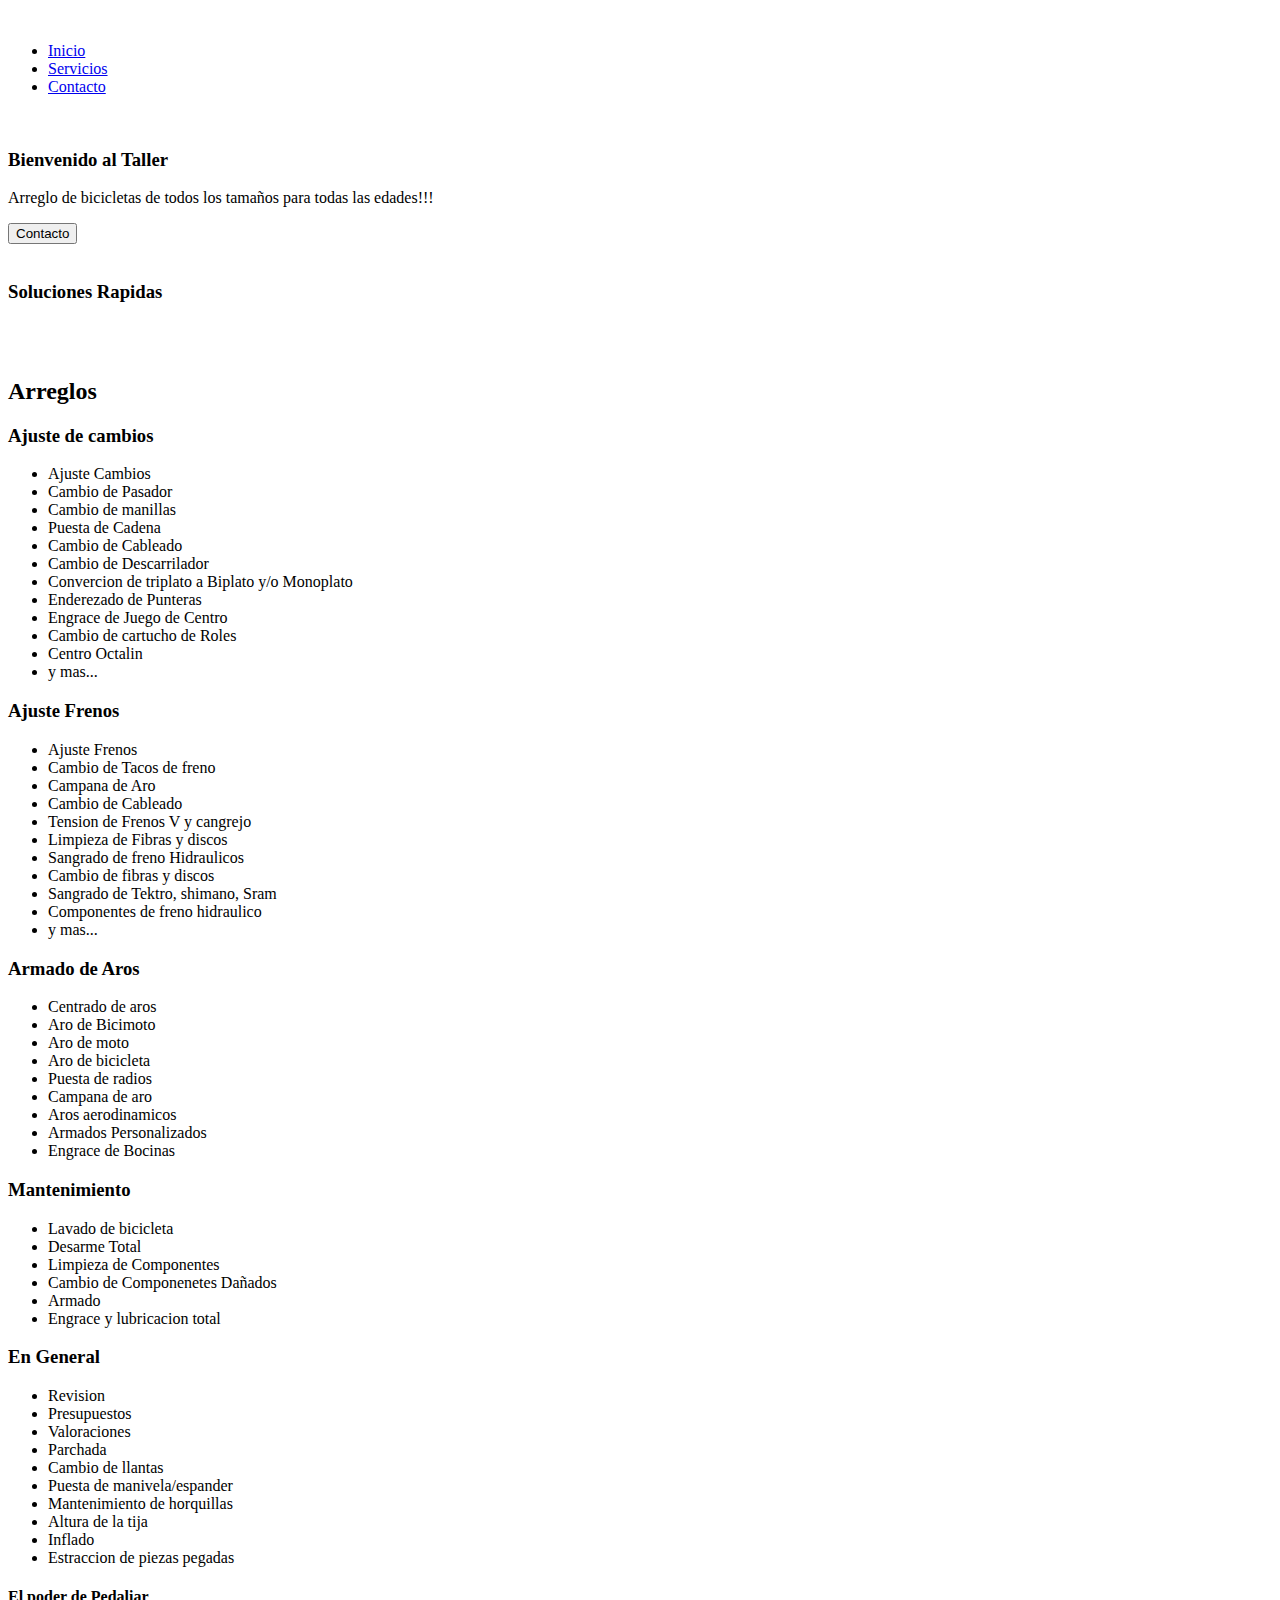
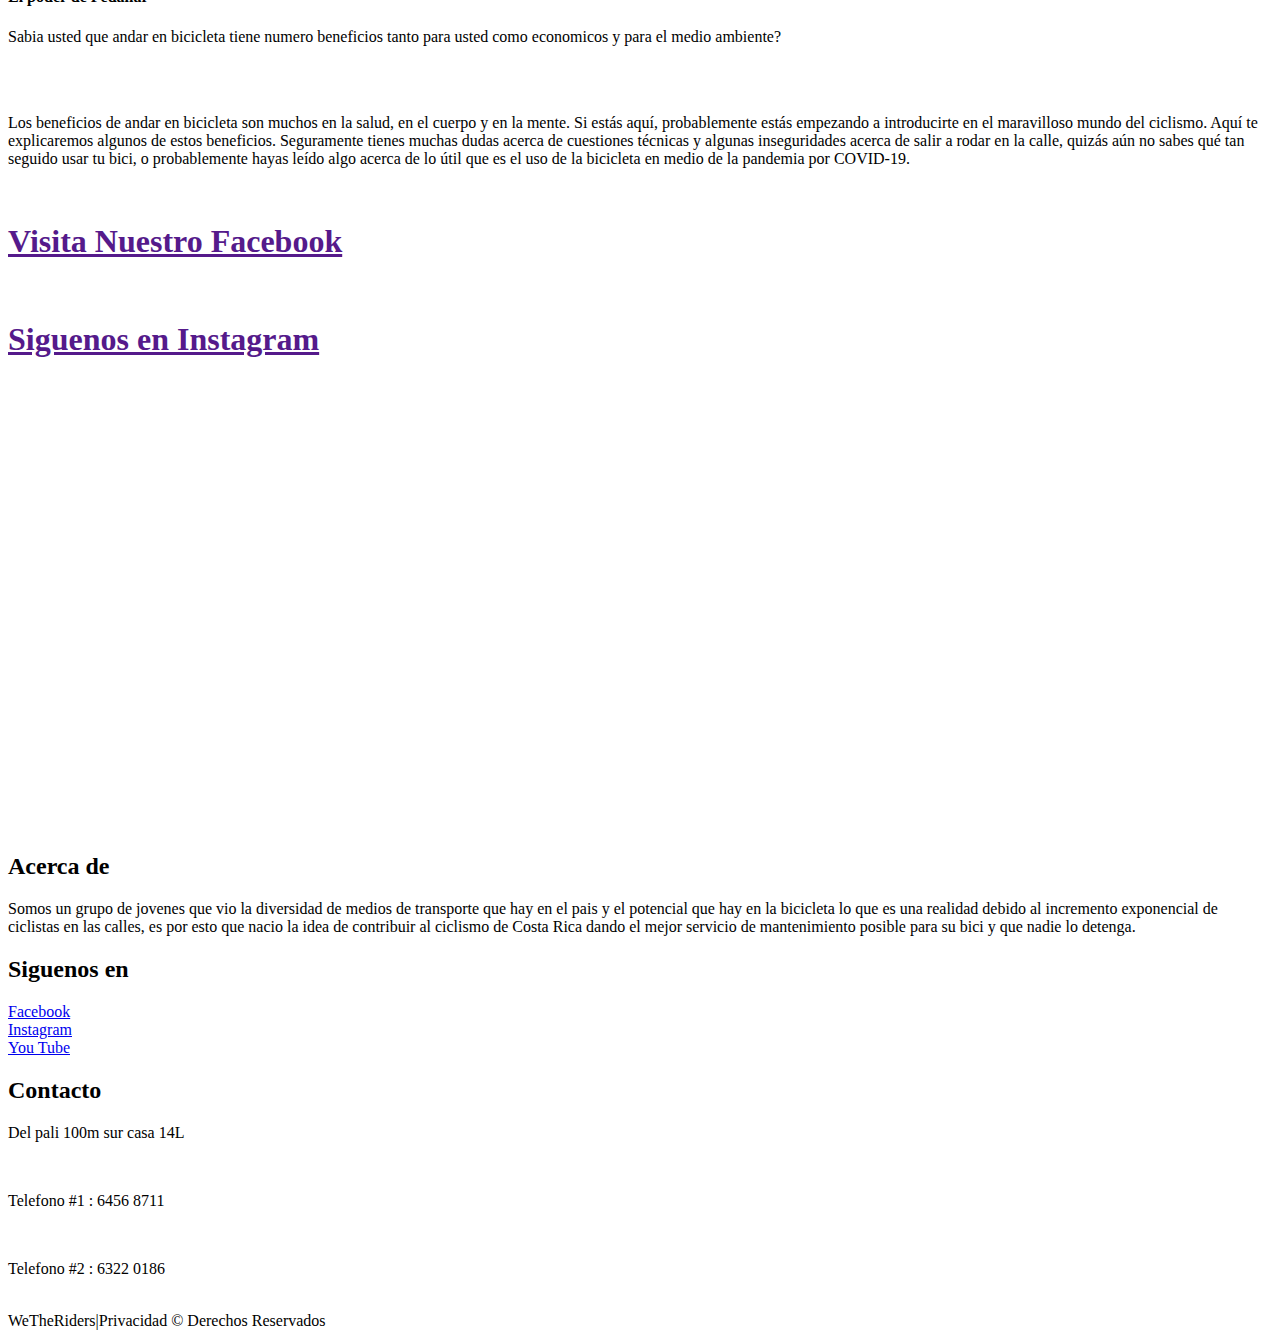
==== Servicios.html @ 6c23c907 "version1.2" ====
<!DOCTYPE html>
<html lang="es">
<head>
    <meta charset="UTF-8">
    <meta http-equiv="X-UA-Compatible" content="IE=edge">
    <meta name="viewport" content="width=device-width, initial-scale=1.0">
    <title>Servicios</title>
    <link rel="stylesheet" href="./css/all.min.css">
    <link rel="stylesheet" href="./CSS ESTILOS/servicios.css">
    <link rel="stylesheet" href="./CSS ESTILOS/css/estilos.css">
    <link rel="stylesheet" href="./CSS ESTILOS/css/swiper.min.css">
    <link rel="stylesheet" href="./css/all.min.css">
</head>
<body>
    <header id="header">
        <div class="container_header">
            <div class="logo">
                <img src="./icons/wetheridersrasta.svg" alt="">
            </div>
            <div class="container_nav">
                <nav id="nav">
                    <ul>
                        <li id="first_click"><a href="index.html" class="selector">Inicio</a></li>
                        <li id="second_click"><a href="Servicios.html" class="hover_click">Servicios</a></li>
                        <li id="third_click"><a href="Contacto.html" class="hover_click">Contacto</a></li>
                    </ul>
                </nav>
                <div class="boton_menu" id="boton_menu"><i class="fas fa-bars"></i></div>
            </div>
        </div>
    </header>
    <main class="main_all">
        
        <div class="container_all" id="container_all">
                <div class="content_img" id="img1">
                    <a href="#img3" class="icon-left-open"><i class="fas fa-chevron-left"></i></a>
                    <img src="./images/slider_pictures/esmerilando.jpg" alt="">
                    <a href="#img2" class="icon-right-open"><i class="fas fa-chevron-right"></i></a>
                    <div class="content-details">
                        <h3>Bienvenido al Taller</h3>
                        <p>Arreglo de bicicletas de todos los tamaños para todas las edades!!!</p>
                        <input type="button" value="Contacto">
                        <br><br>
                        <h3>Soluciones Rapidas</h3>
                    </div>
                </div>
                <div class="content_img" id="img2">
                    <a href="#img1" class="icon-left-open"><i class="fas fa-chevron-left"></i></a>
                    <img src="./images/slider_pictures/1633232125196.jpg" alt="">
                    <a href="#img3" class="icon-right-open"><i class="fas fa-chevron-right"></i></a>                   
                </div>
                <div class="content_img" id="img3">
                    <a href="#img2" class="icon-left-open"><i class="fas fa-chevron-left"></i></a>
                    <img src="./images/slider_pictures/poniendo hoquilla.jpg" alt="">
                    <a href="#img1" class="icon-right-open"><i class="fas fa-chevron-right"></i></a>
                </div>         
        </div>


        <h2 id="title2">Arreglos</h2>
        <div class="container_mechanic">
            <div class="card">
                <h3>Ajuste de cambios</h3>
                <ul>
                    <li>Ajuste Cambios</li>
                    <li>Cambio de Pasador</li>
                    <li>Cambio de manillas</li>
                    <li>Puesta de Cadena</li>
                    <li>Cambio de Cableado</li>
                    <li>Cambio de Descarrilador</li>
                    <li>Convercion de triplato a Biplato y/o Monoplato</li>
                    <li>Enderezado de Punteras</li>
                    <li>Engrace de Juego de Centro</li>
                    <li>Cambio de cartucho de Roles</li>
                    <li>Centro Octalin</li>
                    <li>y mas...</li>
                   
                </ul>
            </div>
            <div class="card">
                <h3>Ajuste Frenos</h3>
                <ul>
                    <li>Ajuste Frenos</li>
                    <li>Cambio de Tacos de freno</li>                   
                    <li>Campana de Aro</li>
                    <li>Cambio de Cableado</li>
                    <li>Tension de Frenos V y cangrejo</li>
                    <li>Limpieza de Fibras y discos</li>
                    <li>Sangrado de freno Hidraulicos</li>
                    <li>Cambio de fibras y discos</li>
                    <li>Sangrado de Tektro, shimano, Sram</li>
                    <li>Componentes de freno hidraulico</li>
                    <li>y mas...</li>
                   
                </ul>
            </div>
            <div class="card">
                <h3>Armado de Aros</h3>
                <ul>
                    <li>Centrado de aros</li>
                    <li>Aro de Bicimoto</li>
                    <li>Aro de moto</li>
                    <li>Aro de bicicleta</li>
                    <li>Puesta de radios</li>
                    <li>Campana de aro</li>
                    <li>Aros aerodinamicos</li>
                    <li>Armados Personalizados</li>
                    <li>Engrace de Bocinas</li>
                </ul>
            </div>
            <div class="card">
                <h3>Mantenimiento</h3>
                <ul>
                    <li>Lavado de bicicleta</li>
                    <li>Desarme Total</li>
                    <li>Limpieza de Componentes</li>
                    <li>Cambio de Componenetes Dañados</li>
                    <li>Armado</li>
                    <li>Engrace y lubricacion total</li>
                </ul>
            </div>
            <div class="card">
                <h3>En General</h3>
                <ul>
                    <li>Revision</li>
                    <li>Presupuestos</li>
                    <li>Valoraciones</li>
                    <li>Parchada</li>
                    <li>Cambio de llantas</li>
                    <li>Puesta de manivela/espander</li>
                    <li>Mantenimiento de horquillas</li>
                    <li>Altura de la tija</li>
                    <li>Inflado</li>
                    <li>Estraccion de piezas pegadas</li>
                </ul>
            </div>
        </div>

        <div class="container_benefits">
            <h4>El poder de Pedaliar</h4>
            <p id="preg">Sabia usted que andar en bicicleta tiene numero beneficios tanto para usted como economicos y para el medio ambiente?</p>
            <br><br>
            <p>Los beneficios de andar en bicicleta son muchos en la salud, en el cuerpo y en la mente. Si estás aquí, probablemente estás empezando a introducirte en el maravilloso mundo del ciclismo. Aquí te explicaremos algunos de estos beneficios.
                Seguramente tienes muchas dudas acerca de cuestiones técnicas y algunas inseguridades acerca de salir a rodar en la calle, quizás aún no sabes qué tan seguido usar tu bici, o probablemente hayas leído algo acerca de lo útil que es el uso de la bicicleta en medio de la pandemia por COVID-19.
       </p>
            
        </div>

        <div class="contact_store">
            <div class="social_network">
                <div class="facebook">
                    <a href=""><img src="./icons/facebook-brands.svg" alt=""><h1>Visita Nuestro Facebook</h1></a>
                </div>
                <div class="Instagram">
                    <a href=""><img src="./icons/instagram-brands.svg" alt=""><br><h1>Siguenos en Instagram</h1></a>
                </div>
            </div>
            <div class="map">
                <iframe src="https://www.google.com/maps/embed?pb=!1m18!1m12!1m3!1d15721.174499500077!2d-84.1186504226545!3d9.909485036611214!2m3!1f0!2f0!3f0!3m2!1i1024!2i768!4f13.1!3m3!1m2!1s0x8fa0fcbf625bb38b%3A0xf0f503843f780115!2sBoulevard%20La%20Guardia!5e0!3m2!1ses-419!2scr!4v1636213247186!5m2!1ses-419!2scr" width="600" height="450" style="border:0;" allowfullscreen="" loading="lazy"></iframe>
            </div>
        </div>
    </main>
    <footer>
        <div class="footer_all">
                <div class="footer_container">
                    <div class="container_footer_card">
                        <h2>Acerca de</h2>
                        <p class="business">Somos un grupo de jovenes que vio la diversidad de medios de transporte que hay en el pais y el potencial que hay en la bicicleta lo que es una realidad debido al incremento exponencial de ciclistas en las calles, es por esto que nacio la idea de contribuir al ciclismo de Costa Rica dando el mejor servicio de mantenimiento posible para su bici y que nadie lo detenga.</p>
                    </div>
                    <div class="RS">
                        <h2>Siguenos en</h2>
                        <div class="rs_container">
                            <div class="redes_sociales">
                                <a href="https://www.facebook.com/"><label>Facebook</label><img src="./icons/facebook-brands.svg" alt=""></a>
                            
                            </div>
                            <div class="redes_sociales">
                                <a href="https://www.google.com/search?client=firefox-b-d&q=instagram"><label>Instagram</label><img src="../icons/instagram-brands.svg" alt=""></a>
                            
                            </div>
                            <div class="redes_sociales">
                                <a href="https://www.google.com/search?client=firefox-b-d&q=youtube"><label>You Tube</label><img src="../icons/youtube-brands.svg" alt=""></a>
                                
                            </div>
                        </div>
                    </div>
                    <div class="container_footer_card">
                        <h2>Contacto</h2>
                        <div class="contact">
                            <div class="direction">
                            <p>Del pali 100m sur casa 14L</p>
                            <img src="./icons/home-solid.svg" alt="">
                            </div>
                            <div class="Whatsapp">
                            <p>Telefono #1   : 6456 8711</p>
                            <img src="./icons/whatsapp-brands.svg" alt="">
                            </div>
                            <div class="Telegram">
                            <p>Telefono #2  : 6322 0186</p>
                            <img src="./icons/telegram-brands.svg" alt="">
                            </div>
                        </div>
                    </div>
                </div>
                <div class="footer_below">
                <label>WeTheRiders|Privacidad</label>
                <label>&copy Derechos Reservados</label>
                </div>
       </div>
    </footer>
    <script src="./JS/code_services.js"></script>
    
</body>
</html>
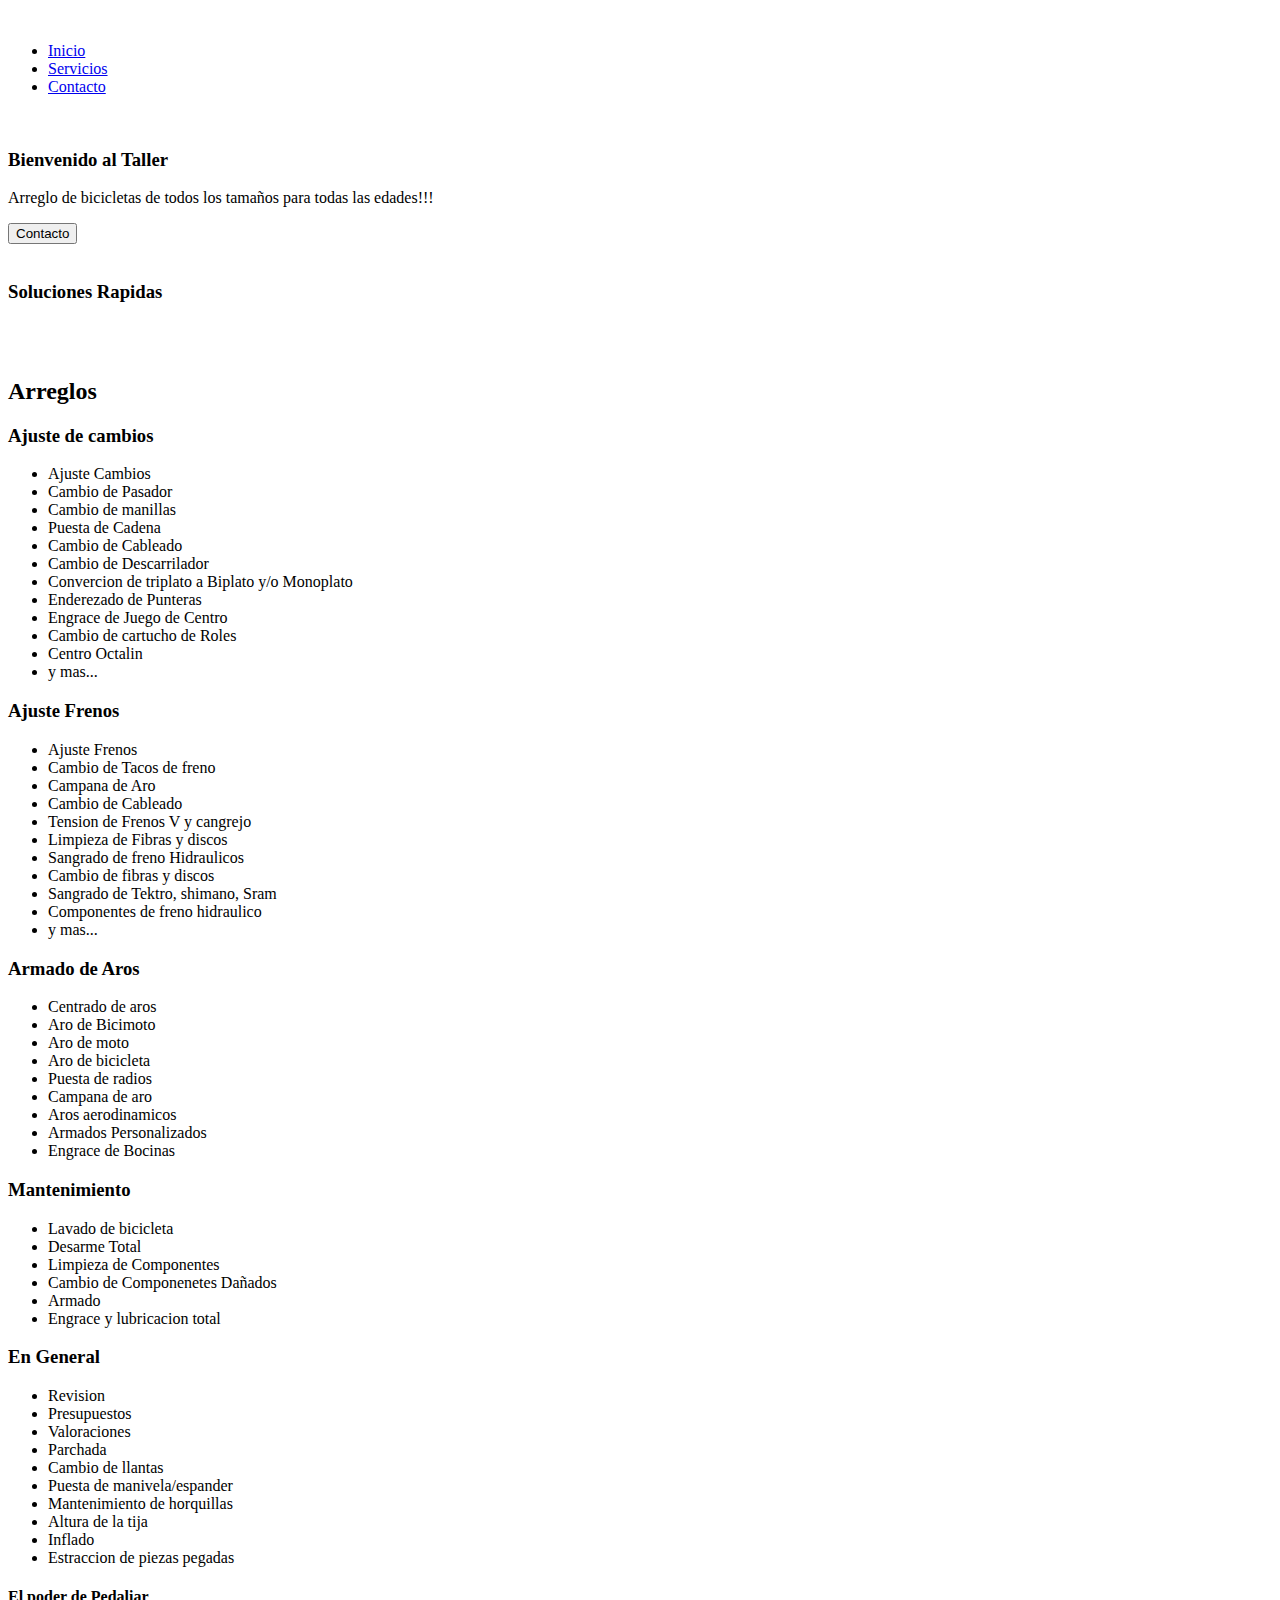
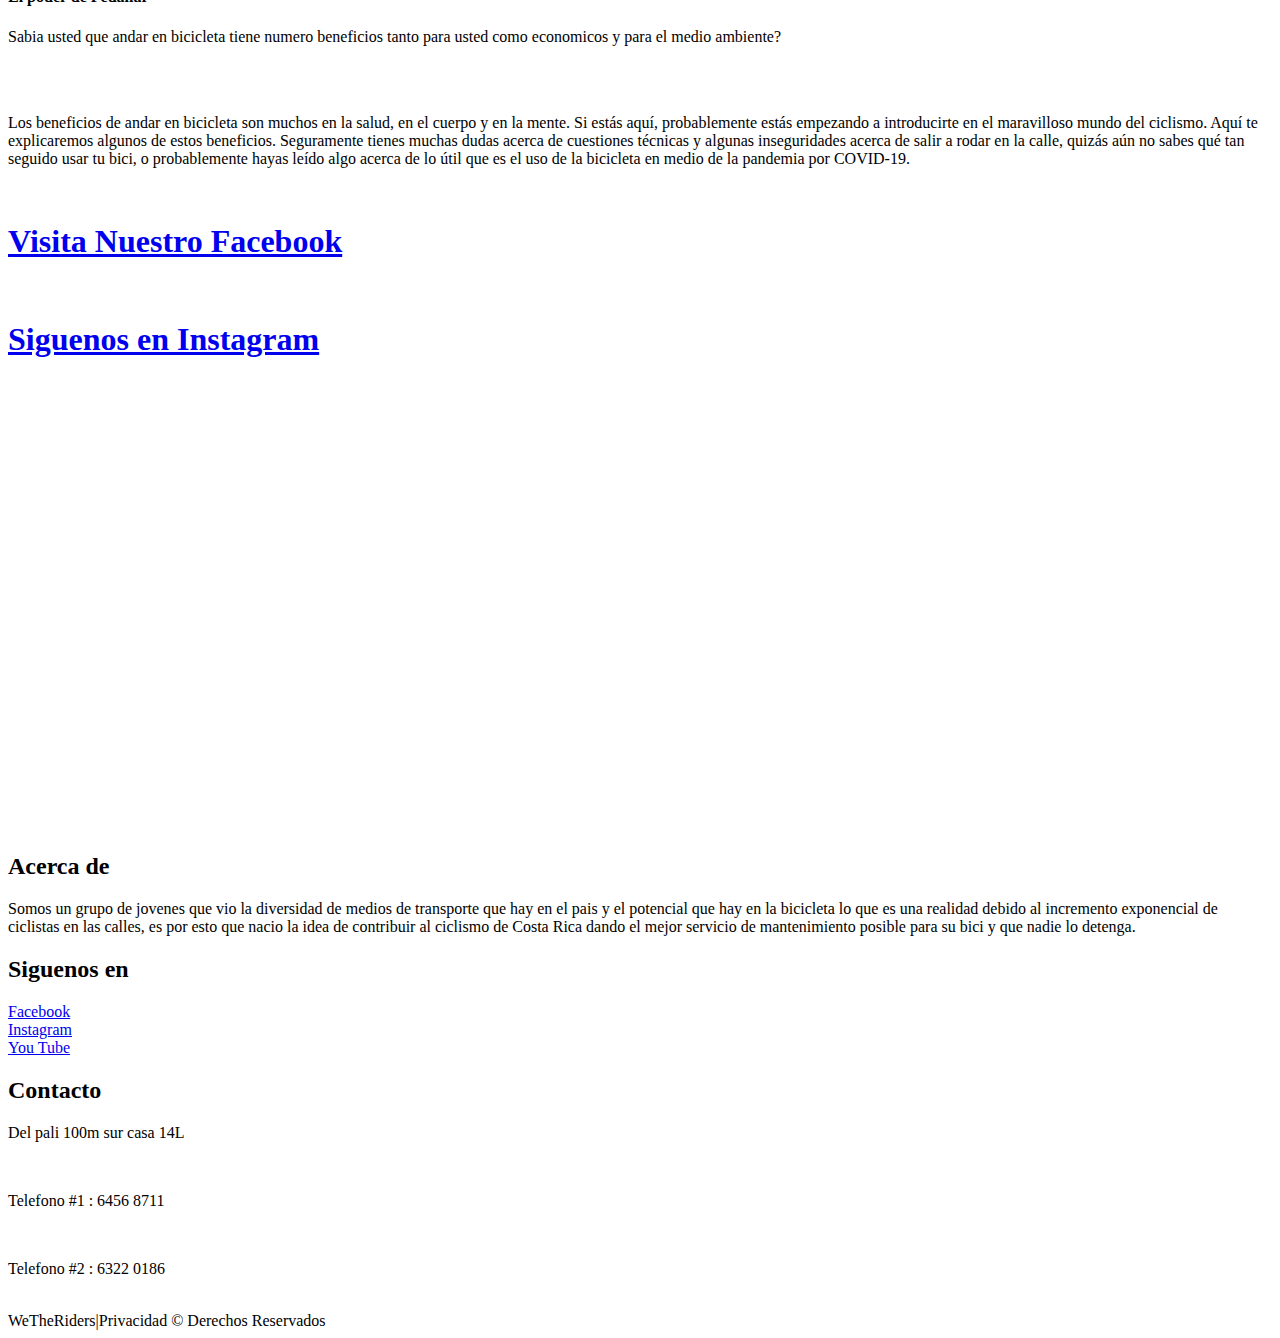
==== commit 829614fb: "version1.1.1" ====
--- a/Servicios.html
+++ b/Servicios.html
@@ -149,10 +149,10 @@
         <div class="contact_store">
             <div class="social_network">
                 <div class="facebook">
-                    <a href=""><img src="./icons/facebook-brands.svg" alt=""><h1>Visita Nuestro Facebook</h1></a>
+                    <a href="https://www.facebook.com/Wetheriders-109707348126216"><img src="./icons/facebook-brands.svg" alt=""><h1>Visita Nuestro Facebook</h1></a>
                 </div>
                 <div class="Instagram">
-                    <a href=""><img src="./icons/instagram-brands.svg" alt=""><br><h1>Siguenos en Instagram</h1></a>
+                    <a href="https://www.instagram.com/wetheriders26/?hl=es"><img src="./icons/instagram-brands.svg" alt=""><br><h1>Siguenos en Instagram</h1></a>
                 </div>
             </div>
             <div class="map">
@@ -171,15 +171,15 @@
                         <h2>Siguenos en</h2>
                         <div class="rs_container">
                             <div class="redes_sociales">
-                                <a href="https://www.facebook.com/"><label>Facebook</label><img src="./icons/facebook-brands.svg" alt=""></a>
+                                <a href="https://www.facebook.com/Wetheriders-109707348126216"><label>Facebook</label><img src="./icons/facebook-brands.svg" alt=""></a>
                             
                             </div>
                             <div class="redes_sociales">
-                                <a href="https://www.google.com/search?client=firefox-b-d&q=instagram"><label>Instagram</label><img src="../icons/instagram-brands.svg" alt=""></a>
+                                <a href="https://www.google.com/search?client=firefox-b-d&q=instagram"><label>Instagram</label><img src="./icons/instagram-brands.svg" alt=""></a>
                             
                             </div>
                             <div class="redes_sociales">
-                                <a href="https://www.google.com/search?client=firefox-b-d&q=youtube"><label>You Tube</label><img src="../icons/youtube-brands.svg" alt=""></a>
+                                <a href="https://www.google.com/search?client=firefox-b-d&q=youtube"><label>You Tube</label><img src="./icons/youtube-brands.svg" alt=""></a>
                                 
                             </div>
                         </div>
